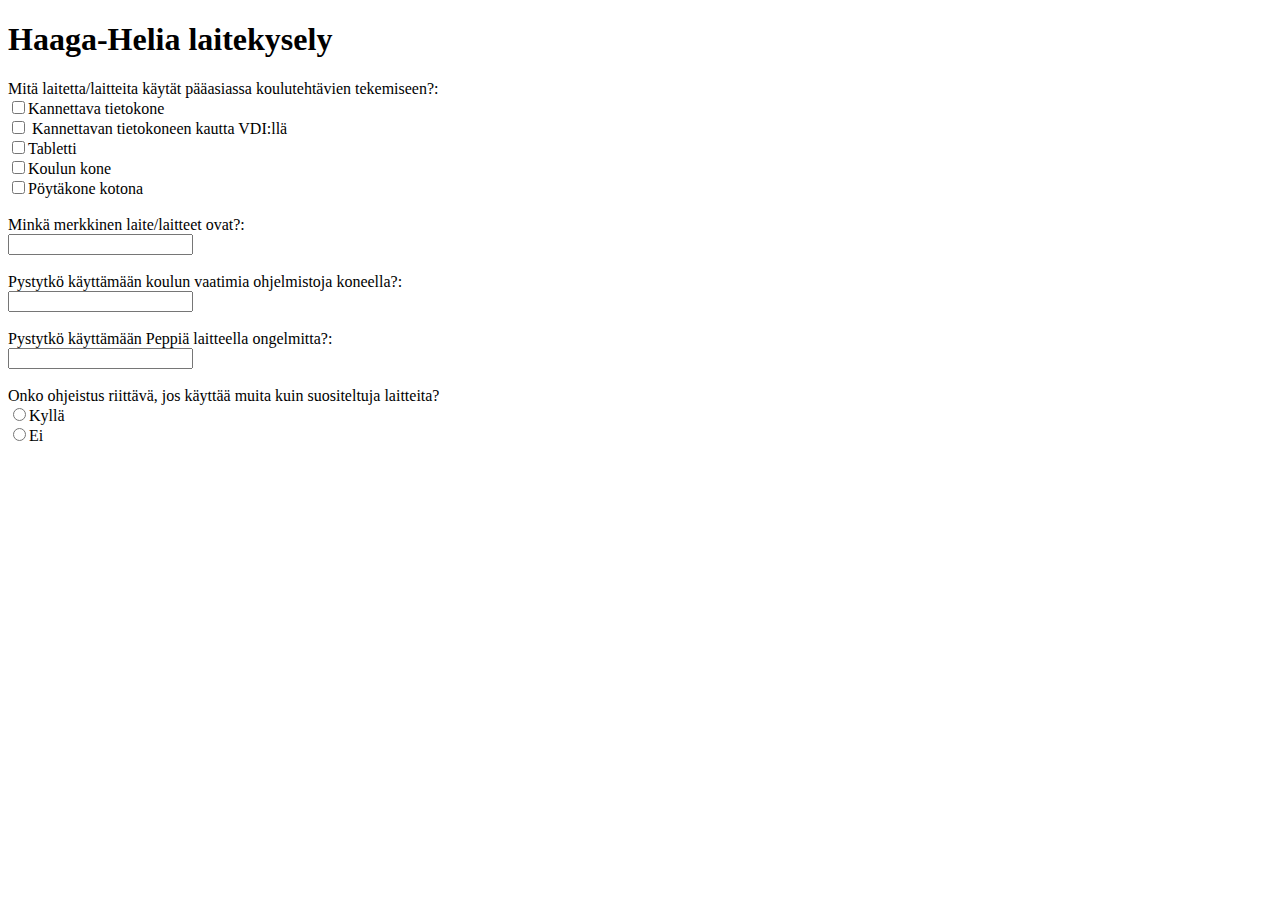
==== index.html @ 2a84b403 "Create index.html" ====
<!DOCTYPE html>
<html lang="en">
<head>
    <meta charset="UTF-8">
    <meta name="viewport" content="width=device-width, initial-scale=1.0">
    <meta http-equiv="X-UA-Compatible" content="ie=edge">
    <title>Document</title>
</head>
<body>
    <h1>Haaga-Helia laitekysely</h1>


<form>
    
    Mitä laitetta/laitteita käytät pääasiassa koulutehtävien tekemiseen?:<br>
    <input type="checkbox" name="kysymys1" value="kannettava">Kannettava tietokone<br>
    <input type="checkbox" name="kysymys1" value="kannettavavdi"> Kannettavan tietokoneen kautta VDI:llä<br>
    <input type="checkbox" name="kysymys1" value="tabletti">Tabletti<br>
    <input type="checkbox" name="kysymys1" value="koulun">Koulun kone<br>
    <input type="checkbox" name="kysymys1" value="poytakone">Pöytäkone kotona
    <br><br>

    Minkä merkkinen laite/laitteet ovat?:<br>
    <input type="text" name="kysymys2">
    <br><br>

    Pystytkö käyttämään koulun vaatimia ohjelmistoja koneella?:<br>
    <input type="text" name="kysymys3">
    <br><br>

    Pystytkö käyttämään Peppiä laitteella ongelmitta?:<br>
    <input type="text" name="kysymys4">
    <br><br>

    Onko ohjeistus riittävä, jos käyttää muita kuin suositeltuja laitteita?<br>
    <input type="radio" name="kysymys5" value="kylla">Kyllä<br>
    <input type="radio" name="kysymys5" value="ei">Ei
    <br>

</form>
    
</body>
</html>
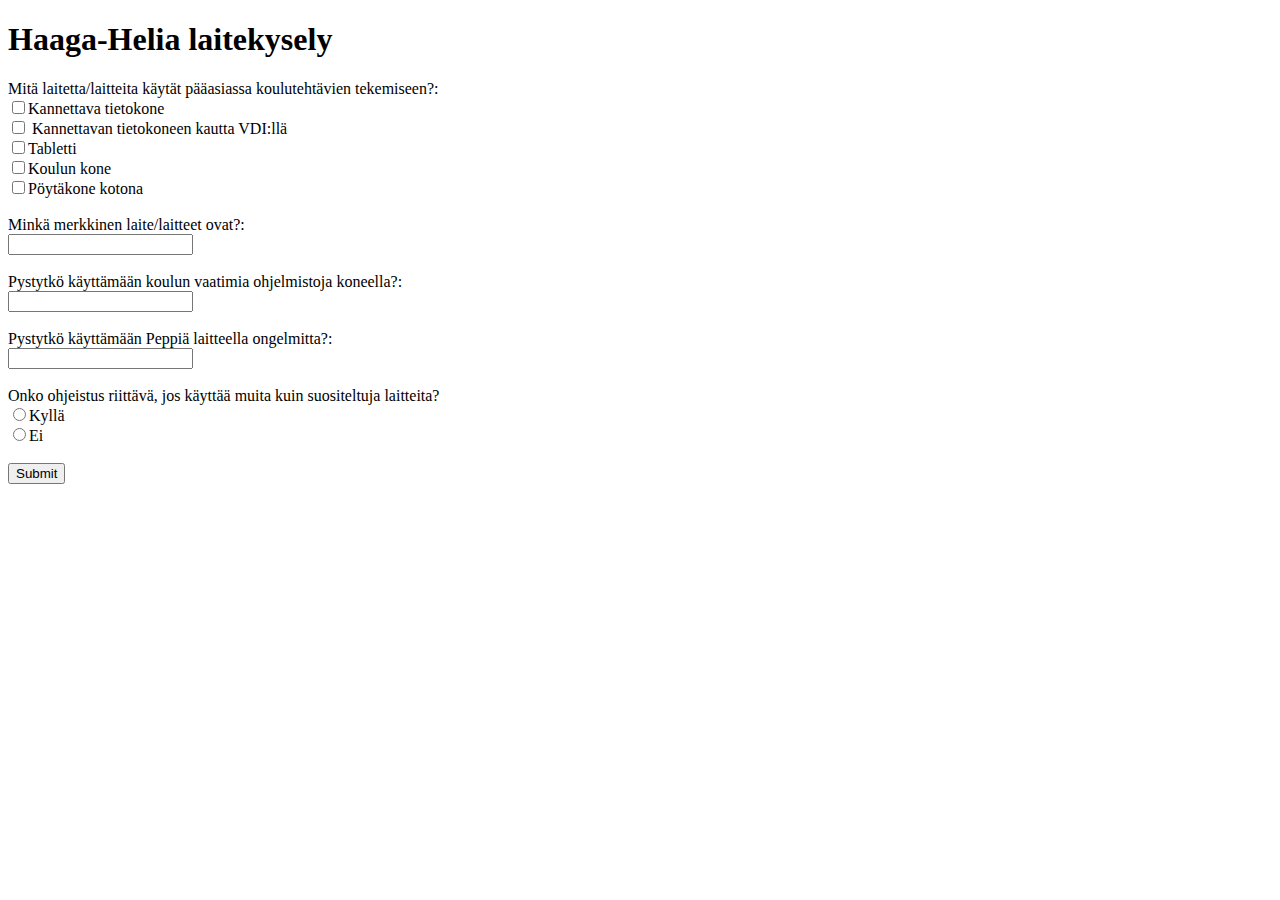
==== commit 72d8b252: "Update index.html" ====
--- a/index.html
+++ b/index.html
@@ -35,7 +35,9 @@
     Onko ohjeistus riittävä, jos käyttää muita kuin suositeltuja laitteita?<br>
     <input type="radio" name="kysymys5" value="kylla">Kyllä<br>
     <input type="radio" name="kysymys5" value="ei">Ei
-    <br>
+    <br><br>
+
+    <input type="submit">
 
 </form>
     
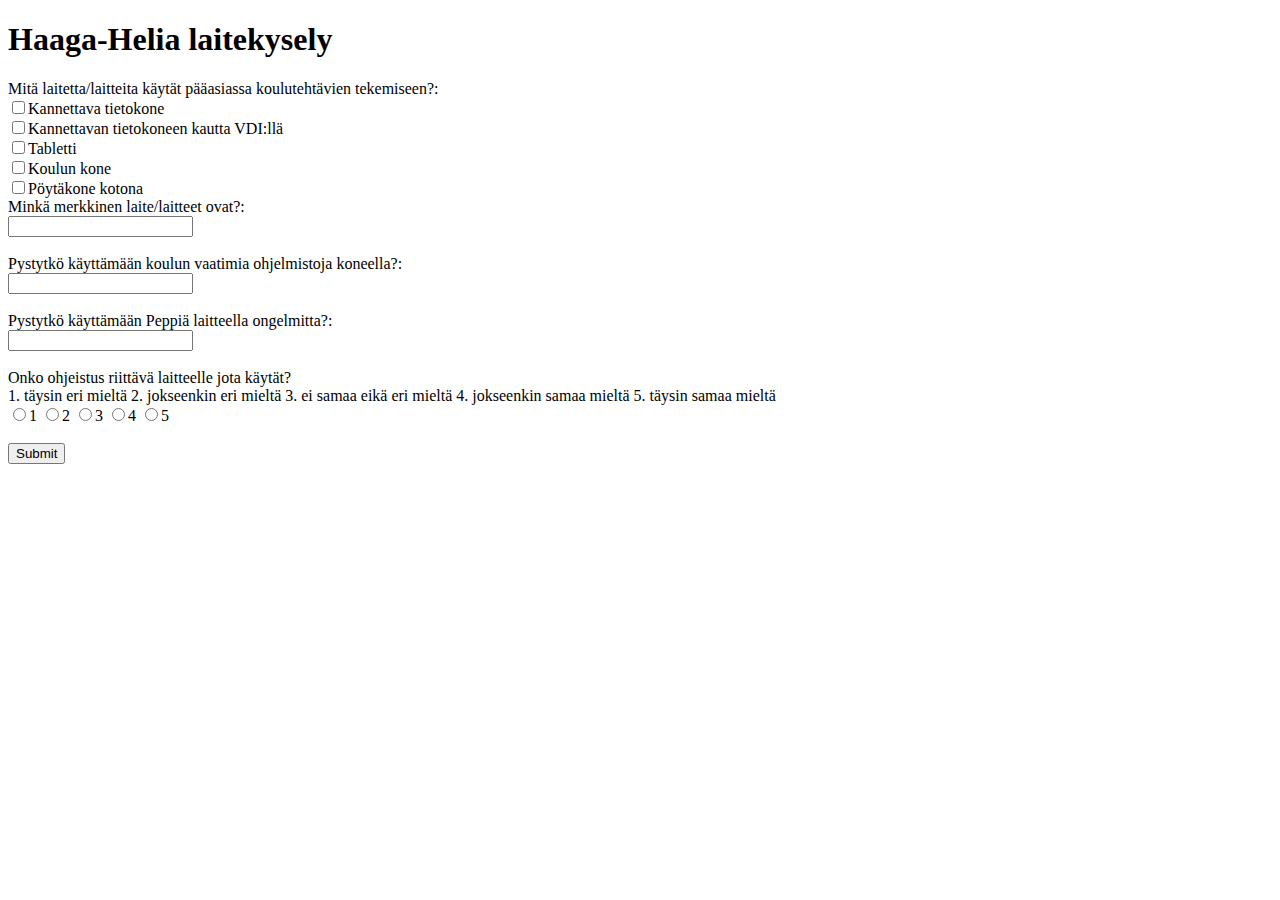
==== commit a9244884: "Update index.html" ====
--- a/index.html
+++ b/index.html
@@ -12,13 +12,14 @@
 
 <form>
     
+    <div id="laite">
     Mitä laitetta/laitteita käytät pääasiassa koulutehtävien tekemiseen?:<br>
     <input type="checkbox" name="kysymys1" value="kannettava">Kannettava tietokone<br>
-    <input type="checkbox" name="kysymys1" value="kannettavavdi"> Kannettavan tietokoneen kautta VDI:llä<br>
+    <input type="checkbox" name="kysymys1" value="kannettavavdi">Kannettavan tietokoneen kautta VDI:llä<br>
     <input type="checkbox" name="kysymys1" value="tabletti">Tabletti<br>
     <input type="checkbox" name="kysymys1" value="koulun">Koulun kone<br>
     <input type="checkbox" name="kysymys1" value="poytakone">Pöytäkone kotona
-    <br><br>
+    </div>
 
     Minkä merkkinen laite/laitteet ovat?:<br>
     <input type="text" name="kysymys2">
@@ -32,11 +33,16 @@
     <input type="text" name="kysymys4">
     <br><br>
 
-    Onko ohjeistus riittävä, jos käyttää muita kuin suositeltuja laitteita?<br>
-    <input type="radio" name="kysymys5" value="kylla">Kyllä<br>
-    <input type="radio" name="kysymys5" value="ei">Ei
+    Onko ohjeistus riittävä laitteelle jota käytät?<br>
+    1. täysin eri mieltä 2. jokseenkin eri mieltä 3. ei samaa eikä eri mieltä 4. jokseenkin samaa mieltä 5. täysin samaa mieltä <br>
+    <input type="radio" name="kysymys5" value="1">1 
+    <input type="radio" name="kysymys5" value="2">2 
+    <input type="radio" name="kysymys5" value="3">3 
+    <input type="radio" name="kysymys5" value="4">4 
+    <input type="radio" name="kysymys5" value="5">5
     <br><br>
 
+    <!--testi-->
     <input type="submit">
 
 </form>
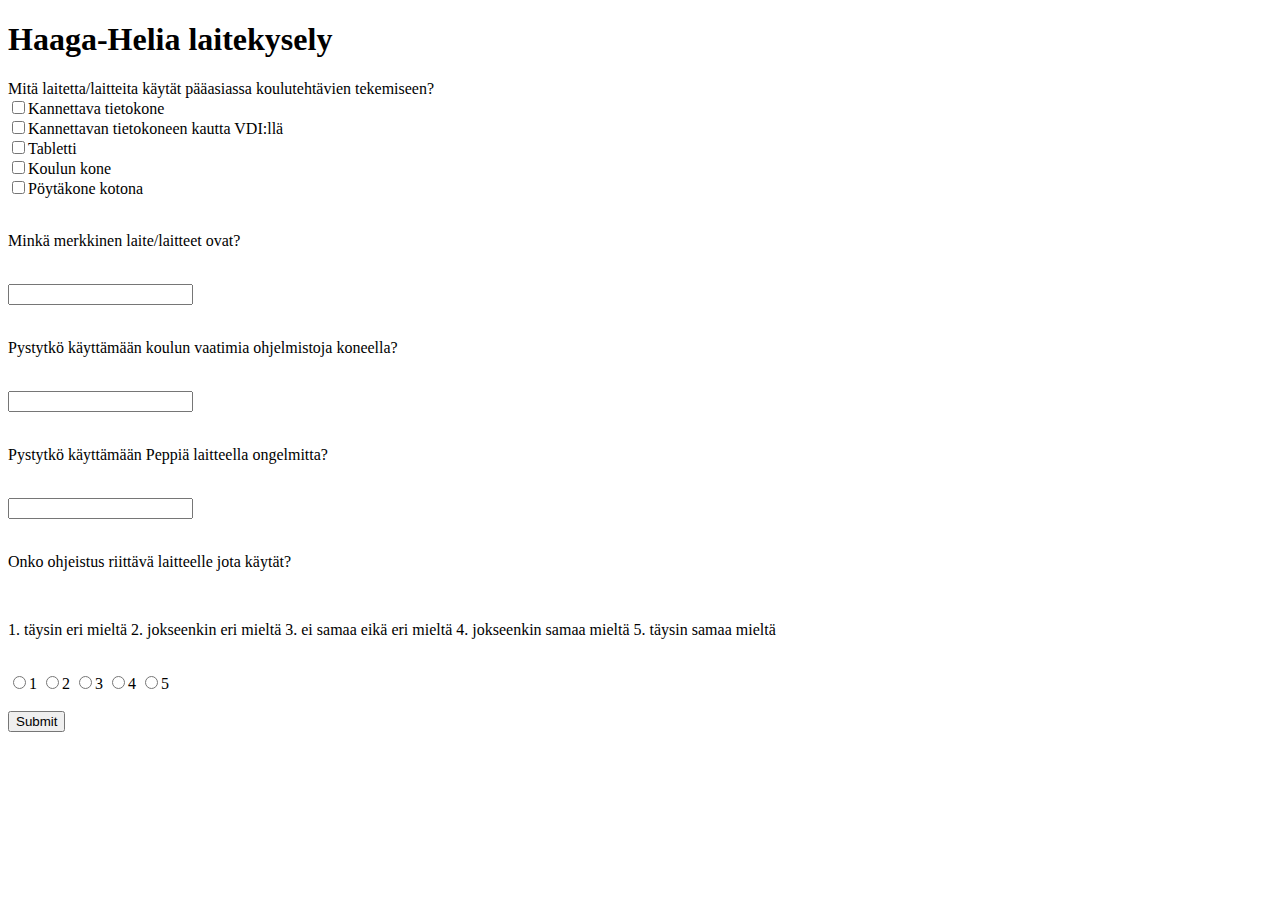
==== commit 79b53ef5: "Update index.html" ====
--- a/index.html
+++ b/index.html
@@ -4,48 +4,61 @@
     <meta charset="UTF-8">
     <meta name="viewport" content="width=device-width, initial-scale=1.0">
     <meta http-equiv="X-UA-Compatible" content="ie=edge">
-    <title>Document</title>
+    <title>Laitekysely</title>
+
+    <link href="/style.css" type="text/css" rel="stylesheet"/>
+
 </head>
 <body>
     <h1>Haaga-Helia laitekysely</h1>
 
-
-<form>
     
     <div id="laite">
-    Mitä laitetta/laitteita käytät pääasiassa koulutehtävien tekemiseen?:<br>
+    Mitä laitetta/laitteita käytät pääasiassa koulutehtävien tekemiseen?<br>
     <input type="checkbox" name="kysymys1" value="kannettava">Kannettava tietokone<br>
     <input type="checkbox" name="kysymys1" value="kannettavavdi">Kannettavan tietokoneen kautta VDI:llä<br>
     <input type="checkbox" name="kysymys1" value="tabletti">Tabletti<br>
     <input type="checkbox" name="kysymys1" value="koulun">Koulun kone<br>
     <input type="checkbox" name="kysymys1" value="poytakone">Pöytäkone kotona
     </div>
+    <br>
 
-    Minkä merkkinen laite/laitteet ovat?:<br>
+    <div id="merkki">
+    <p>Minkä merkkinen laite/laitteet ovat?</p>
+    <br>
     <input type="text" name="kysymys2">
-    <br><br>
+    </div>
+    <br>
 
-    Pystytkö käyttämään koulun vaatimia ohjelmistoja koneella?:<br>
+    <div>
+    <p>Pystytkö käyttämään koulun vaatimia ohjelmistoja koneella?</p>
+    <br>
     <input type="text" name="kysymys3">
-    <br><br>
+    </div>
+    <br>
 
-    Pystytkö käyttämään Peppiä laitteella ongelmitta?:<br>
+    <div>
+    <p>Pystytkö käyttämään Peppiä laitteella ongelmitta?</p>
+    <br>
     <input type="text" name="kysymys4">
-    <br><br>
+    </div>
+    <br>
 
-    Onko ohjeistus riittävä laitteelle jota käytät?<br>
-    1. täysin eri mieltä 2. jokseenkin eri mieltä 3. ei samaa eikä eri mieltä 4. jokseenkin samaa mieltä 5. täysin samaa mieltä <br>
+    <div>
+    <p>Onko ohjeistus riittävä laitteelle jota käytät?</p>
+    <br>
+    <p>1. täysin eri mieltä 2. jokseenkin eri mieltä 3. ei samaa eikä eri mieltä 4. jokseenkin samaa mieltä 5. täysin samaa mieltä </p>
+    <br>
     <input type="radio" name="kysymys5" value="1">1 
     <input type="radio" name="kysymys5" value="2">2 
     <input type="radio" name="kysymys5" value="3">3 
     <input type="radio" name="kysymys5" value="4">4 
     <input type="radio" name="kysymys5" value="5">5
-    <br><br>
+    </div>
+    <br>
 
     <!--testi-->
     <input type="submit">
-
-</form>
     
 </body>
 </html>
